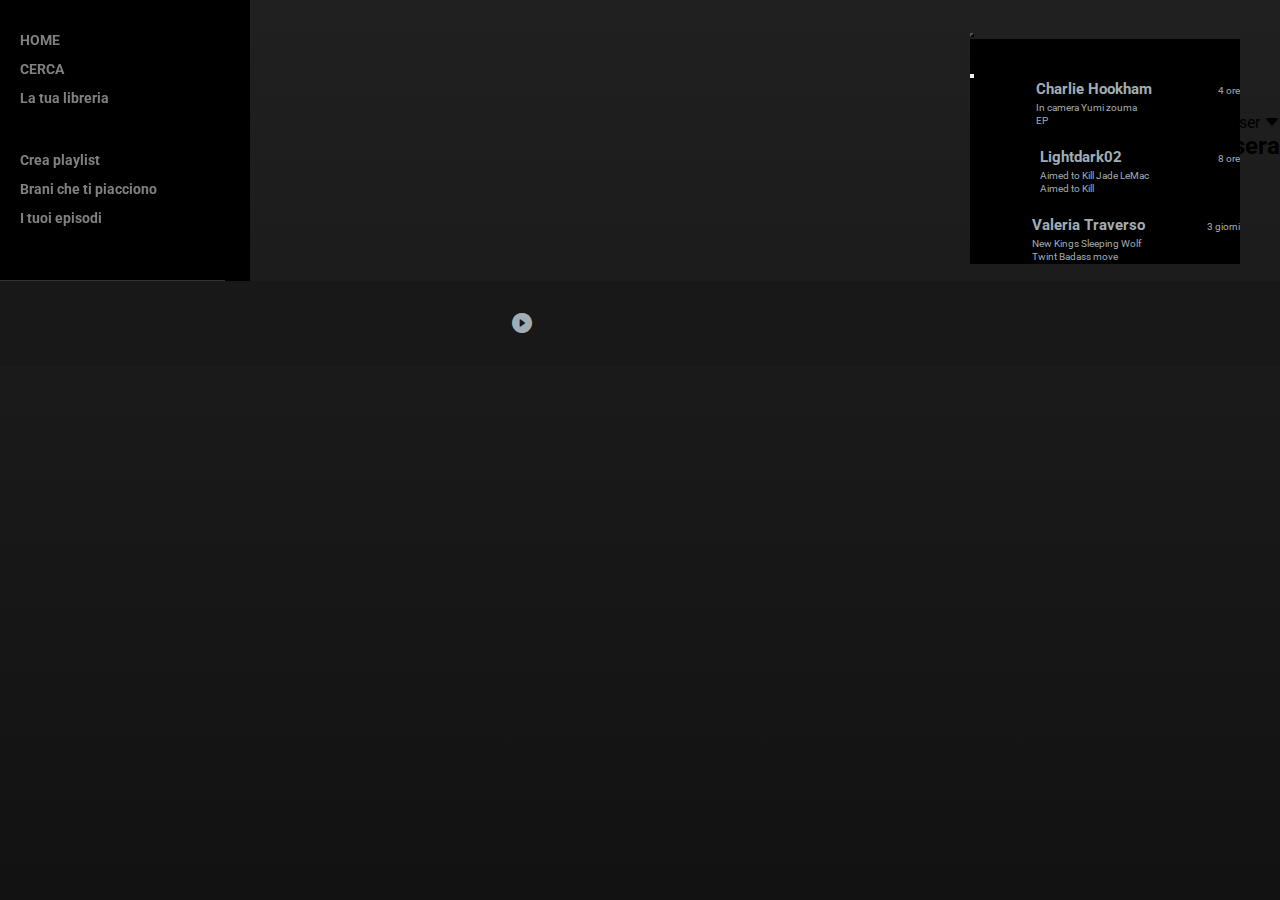
==== BuildWeekM4/index.html @ d3861195 "." ====
<!DOCTYPE html>
<html lang="en">

<head>
  <meta charset="UTF-8" />
  <meta http-equiv="X-UA-Compatible" content="IE=edge" />
  <meta name="viewport" content="width=device-width, initial-scale=1.0" />
  <link rel="preconnect" href="https://fonts.googleapis.com" />
  <link rel="preconnect" href="https://fonts.gstatic.com" crossorigin />
  <link href="https://fonts.googleapis.com/css2?family=Roboto:wght@300;400;700&display=swap" rel="stylesheet" />
  <link href="https://cdn.jsdelivr.net/npm/bootstrap@5.3.0-alpha1/dist/css/bootstrap.min.css" rel="stylesheet"
    integrity="sha384-GLhlTQ8iRABdZLl6O3oVMWSktQOp6b7In1Zl3/Jr59b6EGGoI1aFkw7cmDA6j6gD" crossorigin="anonymous" />
  <link rel="stylesheet" href="https://cdn.jsdelivr.net/npm/bootstrap-icons@1.10.3/font/bootstrap-icons.css" />
  <link rel="stylesheet" href="./assets/css/style.css" />
  <link rel="stylesheet" href="./assets/css/cosimo.css" />
  <title>Spotify</title>
</head>

<body>
  <div class="page-container">
    <div class="sidebar">
      <div class="sidenav">
        <div class="nav">
          <ul>
            <div><i class="fa-solid fa-house"></i><a href="#">HOME</a></div>
            <div><i class="fa-solid fa-magnifying-glass"></i><a href="">CERCA</a></div>
            <div><i class="fa-solid fa-book"></i><a href="">La tua libreria</a></div>
          </ul>
        </div>
        <div class="playlist">
          <ul>
            <div><i class="fa-solid fa-square-plus"></i><a href="#">Crea playlist</a></div>
            <div><i class="fa-solid fa-heart"></i><a href="">Brani che ti piacciono</a></div>
            <div><i class="fa-solid fa-bookmark"></i><a href="">I tuoi episodi</a></div>
          </ul>
        </div>
      </div>
      <div class="playlist-history">
        <div class="playlist-border"></div>
        <div class="container"></div>
      </div>
    </div>

    <main class="w-100">
      <div class="music container-fluid p-0 text-white">
        <div class="sopra align-items-end px-4 py-2">
          <!-- START COSIMO -->
          <div class="user-nav d-flex justify-content-between mb-2">
            <div class="nav-arrow-wrapper">
              <span class="nav-arrow bg-black rounded-pill"><i class="bi bi-chevron-left"></i></span>
              <span class="nav-arrow bg-black rounded-pill"><i class="bi bi-chevron-right"></i></span>
            </div>

            <div id="user-menu flex-row">
              <img wsrc="https://picsum.photos/20" alt="">
              <div id="user-menu" class=" flex-row bg-black rounded-pill px-2 py-1">
                <img src="https://picsum.photos/20" width="20" alt="" class="rounded-pill">

                <span>Epicode User</span>
                <span><i class="bi bi-caret-down-fill"></i></span>
              </div>
            </div>

            <div id="last-song" class="px-2 py-4 bg-dark d-flex relative">
            </div>
          </div>
          <div>
            <h2>Buonasera</h2>
            <div id="random-album" class="six-album-wrapper container row row-cols-3 justify-content-between">

              <div id="first-song" class="px-2 py-4 bg-black d-flex relative">
                <img src="https://picsum.photos/200" width="200" alt="">
                <div class="first-song-wrapper d-flex flex-column px-3">
                  <p class="pre-title"><small>ALBUM</small></p>
                  <h1 class="first-song-title fw-bolder">CANZONE</h1>
                  <p class="song-subtitle">Artista/i</p>
                  <p class="song-subtitle">Ascolta l'ultimo singolo di stocazzo!</p>
                  <div class="btn-wrapper d-flex align-items-center gap-20">
                    <a href="#" class="btn rounded-pill px-4 text-dark bg-spotify"><small>Play</small></a>
                    <a href="#" class="btn rounded-pill border px-4 text-white"><small>Salva</small></a>
                    <a href="#"><i class="bi bi-three-dots text-white"></i></a>
                  </div>

                </div>
                <label class="absolute py-1 px-3 bg-black rounded-2 fs-6 "><small>METTI IL CRACK</small></label>

              </div>
              <div id="six-random-album" class="px-4">
                <h2 class="py-3 px-0 h3">Buonasera</h2>
                <div class="six-album-wrapper row row-cols-3 gx-5 justify-content-between ">
                  <div class="album d-flex p-0 mb-2 rounded-1 align-items-center col overflow-hidden">
                    <img src="https://picsum.photos/50" width="50" alt="" class="mr-2">
                    <p class="m-0 ps-2">Album name</p>
                  </div>
                  <div class="album d-flex p-0 mb-2 rounded-1 align-items-center col overflow-hidden">
                    <img src="https://picsum.photos/50" width="50" alt="" class="mr-2">
                    <p class="m-0 ps-2">Album name</p>
                  </div>
                  <div class="album d-flex p-0 mb-2 rounded-1 align-items-center col overflow-hidden">
                    <img src="https://picsum.photos/50" width="50" alt="" class="mr-2">
                    <p class="m-0 ps-2">Album name</p>
                  </div>
                  <div class="album d-flex p-0 mb-2 rounded-1 align-items-center col overflow-hidden">
                    <img src="https://picsum.photos/50" width="50" alt="" class="mr-2">
                    <p class="m-0 ps-2">Album name</p>
                  </div>
                  <div class="album d-flex p-0 mb-2 rounded-1 align-items-center col overflow-hidden">
                    <img src="https://picsum.photos/50" width="50" alt="" class="mr-2">
                    <p class="m-0 ps-2">Album name</p>
                  </div>
                  <div class="album d-flex p-0 mb-2 rounded-1 align-items-center col overflow-hidden">
                    <img src="https://picsum.photos/50" width="50" alt="" class="mr-2">
                    <p class="m-0 ps-2">Album name</p>
                  </div>

                </div>
              </div>

              <div id="generi">
                <div class="title-wrapper d-flex align-items-center justify-content-between">
                  <h3 class="py-3 h5">Altro di ciò che ti piace</h3>
                  <span>VISUALIZZA TUTTO</span>
                </div>

                <div class="generi-box-wrapper row">
                  <div class="generi-box col">
                    <img src="https://picsum.photos/200" width="200" alt="">
                    <h4 class="title">Playlist</h4>
                    <p class="desc">Description</p>
                  </div>
                  <div class="generi-box col">
                    <img src="https://picsum.photos/200" width="200" alt="">
                    <h4 class="title">Playlist</h4>
                    <p class="desc">Description</p>
                  </div>
                  <div class="generi-box col">
                    <img src="https://picsum.photos/200" width="200" alt="">
                    <h4 class="title">Playlist</h4>
                    <p class="desc">Description</p>
                  </div>
                  <div class="generi-box col">
                    <img src="https://picsum.photos/200" width="200" alt="">
                    <h4 class="title">Playlist</h4>
                    <p class="desc">Description</p>
                  </div>
                  <div class="generi-box col">
                    <img src="https://picsum.photos/200" width="200" alt="">
                    <h4 class="title">Playlist</h4>
                    <p class="desc">Description</p>
                  </div>
                </div>
              </div>

              <div id="daily-mix">
                <div class="title-wrapper d-flex falign-items-center justify-content-between">
                  <h3>Dailymix</h3>
                  <span>Visualizza tutto</span>
                </div>
                <div class="generi-box-wrapper row">
                  <div class="generi-box col">
                    <img src="https://picsum.photos/100" width="100" alt="">
                    <p class="title">Playlist</p>
                    <p class="desc">Description</p>
                  </div>
                  <div class="generi-box col">
                    <img src="https://picsum.photos/100" width="100" alt="">
                    <p class="title">Playlist</p>
                    <p class="desc">Description</p>
                  </div>
                  <div class="generi-box col">
                    <img src="https://picsum.photos/100" width="100" alt="">
                    <p class="title">Playlist</p>
                    <p class="desc">Description</p>
                  </div>
                  <div class="generi-box col">
                    <img src="https://picsum.photos/100" width="100" alt="">
                    <p class="title">Playlist</p>
                    <p class="desc">Description</p>
                  </div>
                  <div class="generi-box col">
                    <img src="https://picsum.photos/100" width="100" alt="">
                    <p class="title">Playlist</p>
                    <p class="desc">Description</p>
                  </div>
                </div>
              </div>




              <!-- END COSIMO -->
            </div>
            <!-- <div class="sotto px-4 py-4">
          <div class="icone d-flex align-items-center px-2">
            <i class="play fa-solid fa-circle-play"></i>
            <i class="bi bi-heart"></i>
            <i class="bi bi-arrow-down-circle"></i>
            <i class="fa-solid fa-ellipsis"></i>
          </div>
          <div class="elenco">
            <div class="base row m-0 my-4 py-2 fw-bold pe-4">
              <div class="col-1 p-0 text-center">#</div>
              <div class="col-5 p-0 text-start">TITOLO</div>
              <div class="col-3 p-0 text-end">RIPRODUZIONI</div>
              <div class="col-3 p-0 text-end"><i class="bi bi-clock"></i></div>
            </div>
          </div>
        </div> -->
          </div>
    </main>

    <div class="friends">
      <button class="btn" type="button" data-bs-toggle="offcanvas" data-bs-target="#offcanvasScrolling"
        aria-controls="offcanvasScrolling" style="background-color: black">
        <i class="fa-solid fa-user-plus"></i>
      </button>
      <div class="offcanvas offcanvas-end" data-bs-scroll="true" data-bs-backdrop="false" tabindex="-1"
        id="offcanvasScrolling" aria-labelledby="offcanvasScrollingLabel" style="width: 270px; background-color: black">
        <div class="offcanvas-header" data-bs-theme="dark">
          <h3 class="offcanvas-title" id="offcanvasRightLabel">Attività  amici</h3>
          <i class="fa-solid fa-user-plus"></i>
          <button type="button" class="btn-close text-white" data-bs-dismiss="offcanvas" aria-label="Close"></button>
        </div>
        <div class="offcanvas-body">
          <div class="profile">
            <div>
              <i class="fa-solid fa-user text-primary"></i>
            </div>
            <div>
              <h4>Charlie Hookham</h4>
              <p>In camera <i class="fas fa-circle"></i> Yumi zouma</p>
              <p><i class="far fa-dot-circle"></i> EP</p>
            </div>
            <div>
              <p>4 ore</p>
            </div>
          </div>
          <div class="profile">
            <div>
              <i class="fa-solid fa-user text-primary"></i>
            </div>
            <div>
              <h4>Lightdark02</h4>
              <p>Aimed to Kill <i class="fas fa-circle"></i> Jade LeMac</p>
              <p><i class="far fa-dot-circle"></i> Aimed to Kill</p>
            </div>
            <div>
              <p>8 ore</p>
            </div>
          </div>
          <div class="profile">
            <div>
              <i class="fa-solid fa-user text-primary"></i>
            </div>
            <div>
              <h4>Valeria Traverso</h4>
              <p>New Kings <i class="fas fa-circle"></i> Sleeping Wolf</p>
              <p><i class="fas fa-music"></i> Twint Badass move</p>
            </div>
            <div>
              <p>3 giorni</p>
            </div>
          </div>
        </div>
      </div>
    </div>
  </div>

  <nav class="navbar fixed-bottom playlist-bar barra-sotto d-flex justify-content-around align-items-center">
    <div class="singoli row align-items-center text-white"></div>
    <div class="d-flex justify-content-around align-items-center">
      <i class="fa-solid fa-shuffle"></i>
      <i class="fa-solid fa-backward-step"></i>
      <i class="bi bi-play-circle-fill" id="unico-puls"></i>
      <i class="fa-solid fa-forward-step"></i>
      <i class="fa-solid fa-repeat"></i>
    </div>
    <div class="d-flex justify-content-around align-items-center">
      <i class="fa-solid fa-microphone"></i>
      <i class="fa-solid fa-bars"></i>
      <i class="fa-solid fa-computer"></i>
      <i class="fa-solid fa-volume-high"></i>
      <i class="fa-solid fa-up-right-and-down-left-from-center"></i>
    </div>
  </nav>

  <div class="navmobile">
    <img src="./black.webp" alt="" />
    <i class="fa-solid fa-computer pc"></i>
    <i class="bi bi-play-fill"></i>
    <i class="bi bi-heart"></i>
  </div>

  <script src="https://cdn.jsdelivr.net/npm/bootstrap@5.3.0-alpha1/dist/js/bootstrap.bundle.min.js"
    integrity="sha384-w76AqPfDkMBDXo30jS1Sgez6pr3x5MlQ1ZAGC+nuZB+EYdgRZgiwxhTBTkF7CXvN"
    crossorigin="anonymous"></script>
  <script src="https://kit.fontawesome.com/185747f510.js" crossorigin="anonymous"></script>
  <script src="./assets/js/script.js"></script>
</body>

</html>
---- BuildWeekM4/assets/css/style.css ----
.music {
  font-family: "Roboto";
}
.music .sopra {
  background-color: rgb(32, 107, 112);
  padding-top: 75px;
}
.music .sopra .foto-album {
  cursor: pointer;
}
.music .sopra .foto-album img {
  box-shadow: 0px 0px 40px 1px black;
}
.music .sopra .scritta-album {
  font-size: 14px;
}
.music .sopra .scritta-album span {
  font-weight: normal;
  color: #a2adb3;
}
.music .sopra .titolo-album {
  font-size: 70px;
}

.sotto {
  color: #a2adb3;
  background: rgb(0, 0, 0);
  background: linear-gradient(0deg, rgba(0, 0, 0, 0.9023810208) 70%, rgb(32, 107, 112) 125%);
}
.sotto .icone {
  cursor: pointer;
}
.sotto .icone i {
  font-size: 30px;
  margin-right: 30px;
}
.sotto .icone .play {
  font-size: 50px;
  color: #1dcf5b;
  background-color: black;
  border-radius: 250px;
}

.playIco{
  font-size: 50px;
  color: #1dcf5b!Important;
  background-color: none;
  border-radius: 250px;
}

.sotto .elenco .base {
  color: #a2adb3;
  border-bottom: 1px solid #a2adb3;
}
.sotto .elenco .canzoni:hover {
  background-color: #1f1f1f;
  cursor: pointer;
}

* {
  margin: 0;
  padding: 0;
  font-family: "Roboto", sans-serif;
}

.page-container {
  display: flex;
  justify-content: space-between;
  height: 100%;
}

.sidebar {
  background-color: black;
  min-width: 250px;
}

.sidenav {
  height: 250px;
  display: flex;
  flex-direction: column;
  justify-content: space-between;
  padding-left: 15px;
  padding-top: 30px;
}
.sidenav .nav {
  position: fixed;
}
.sidenav .playlist {
  position: fixed;
  top: 150px;
}
.sidenav ul {
  padding: 0;
  display: flex;
  flex-direction: column;
}
.sidenav ul div {
  padding-bottom: 10px;
}
.sidenav i {
  color: #a2adb3;
  margin-right: 5px;
  width: 20px;
  text-align: center;
  transform: scale(1.2);
}
.sidenav a {
  text-decoration: none;
  color: #a2adb3;
  font-size: 14px;
  font-weight: bold;
}

.playlist-history {
  color: #a2adb3;
}
.playlist-history .playlist-border {
  width: 90%;
  border-top: 1px solid #a2adb3;
  transform: scaleY(0.3);
}
.playlist-history .container {
  overflow-y: scroll;
  scrollbar-color: white;
}

.friends {
  position: fixed;
  top: 20px;
  right: 40px;
}
.friends .activity-div {
  display: flex;
  align-items: center;
  justify-content: space-between;
  margin-bottom: 30px;
}
.friends .activity-div h3 {
  margin-bottom: 0;
  font-weight: bold;
  font-size: 16px;
  color: white;
}
.friends i {
  color: #a2adb3;
}

.barra-sotto {
  background-color: #181818;
  -webkit-box-align: center;
  -webkit-box-pack: justify;
  align-items: center;
  display: flex;
  flex-direction: row;
  height: 85px;
  justify-content: space-between;
  padding: 0;
}

.barra-sotto div {
  min-width: 180px;
  width: 20%;
}

.barra-sotto div i {
  color: #a2adb3;
  font-size: 20px;
}

.profile {
  display: flex;
  align-items: baseline;
  justify-content: space-between;
  margin-bottom: 20px;
}
.profile h4 {
  font-size: 15px;
  color: #a2adb3;
  margin-bottom: 4px;
}
.profile p {
  font-size: 10px;
  color: #a2adb3;
  margin-bottom: 2px;
}

@media screen and (max-width: 576px) {
  .page-container {
    background-color: #121212;
  }
  .playlist {
    display: none;
  }
  .sidebar {
    position: absolute;
    bottom: 0;
    height: 100px;
    width: 100%;
    background: rgb(0, 0, 0);
    background: linear-gradient(0deg, rgb(0, 0, 0) 0%, rgba(0, 0, 0, 0) 100%);
  }
  .sidebar .sidenav {
    padding: 0;
    margin: 0;
    height: 100%;
  }
  .sidebar .sidenav .nav {
    height: 100%;
  }
  .sidebar .sidenav .nav ul {
    display: flex;
    flex-direction: row;
    justify-content: space-around;
    width: 100%;
    margin: 0;
    align-items: center;
  }
  .sidebar .sidenav .nav ul div {
    display: flex;
    flex-direction: column;
    align-items: center;
    padding: 0;
  }
  .sidebar .sidenav .nav ul i {
    margin: 0px;
    font-size: 25px;
    display: flex;
    justify-content: center;
    font-size: 25px;
    margin-bottom: 10px;
  }
  .friends {
    display: none;
  }
  .navbar {
    display: none !important;
  }
}
.navmobile {
  position: fixed;
  left: 0;
  bottom: 100px;
  height: 70px;
  width: 80%;
  background-color: #282828;
  color: #ffffff;
  display: flex;
  justify-content: space-around;
  align-items: center;
  margin-left: 2%;
  border-radius: 10px;
}
.navmobile img {
  border-radius: 50%;
  height: 30px;
  width: 30px;
}
.navmobile p {
  margin: 0;
}
.navmobile i {
  font-size: 25px;
}
.navmobile .pc {
  color: #b4b4b4;
}

@media screen and (min-width: 576px) {
  .navmobile {
    display: none;
  }
}
a {
  color: rgb(128, 128, 128) !important;
  text-decoration: none !important;
}

input[type="range"]::-webkit-slider-thumb {
  opacity: 0%;
  background-color: white;
}

input[type="range"]::-webkit-slider-runnable-track {
  background-color: white;
  height: 4px;
}

input[type="range"]::-webkit-slider-thumb:hover {
  opacity: 100%;
  background-color: white;
}

input[type="range"]::-webkit-slider-runnable-track:hover {
  background-color: #1fdf64;
}

#customRange4 input[type="range"]::-webkit-slider-thumb {
  opacity: 0%;
  background-color: white;
  width: 2px !important;
  height: 2px !important;
}

#customRange4 input[type="range"]::-webkit-slider-runnable-track {
  background-color: white;
  height: 4px;
}

#customRange4 input[type="range"]::-webkit-slider-thumb:hover {
  opacity: 100%;
  width: 2px !important;
  height: 2px !important;
  background-color: white;
}

#customRange4 input[type="range"]::-webkit-slider-runnable-track:hover {
  background-color: #1fdf64;
}

#customRange4::-webkit-slider-thumb {
  -webkit-appearance: none;
  appearance: none;
  width: 10px;
  height: 10px;
  background: white;
  cursor: pointer;
}

#customRange3::-webkit-slider-thumb {
  -webkit-appearance: none;
  appearance: none;
  width: 12px;
  height: 12px;
  background: white;
  cursor: pointer;
}

#sfondoUno {
  padding: 3px;
  background: rgb(40, 62, 126);
  background: linear-gradient(319deg, rgb(40, 62, 126) 75%, rgba(0, 0, 0, 0.8909024792) 100%);
  filter: progid:DXImageTransform.Microsoft.gradient(startColorstr="#283e7e",endColorstr="#000000",GradientType=1);
}

#sfondoDue {
  padding: 3px;
  background: rgb(42, 126, 40);
  background: linear-gradient(0deg, rgb(42, 126, 40) 79%, rgba(0, 0, 0, 0.8909024792) 100%);
  filter: progid:DXImageTransform.Microsoft.gradient(startColorstr="#2a7e28",endColorstr="#000000",GradientType=1);
}

.mar {
  margin-right: 10px;
}

.ore {
  margin-right: 3px;
}

#random-album img {
  width: 20%;
  padding: 0.5rem;
}
---- BuildWeekM4/assets/css/cosimo.css ----
/* GENERAL */
:root {
  --spotify-green: #1dcf5b
}

.bg-spotify {background-color:var(--spotify-green);}

.relative {
  position: relative;
}

.absolute {
  position: absolute;
}

.gap-20 {
  gap:20px;
}

body {
  min-height: 100vh;
  background: linear-gradient(180deg, #202020, #121212);
}

.nav-arrow {
  padding: 5px;
  width: 30px;
  aspect-ratio: 1/1;

}

.music .sopra {
  background-color: unset!important;
}

/* INDEX */
label.absolute {
  top:10px;
  right: 10px;
}

  background-color: #2C2C2C;
}

/* ARTIST */
.page-container {
  height: 100vh;
}

.hero-artist {
  min-height: 300px;
  background-image: url('https://picsum.photos/1920/1080');
}

.fav.absolute {
  bottom:0;
  right:0;
}


/* ALBUM */
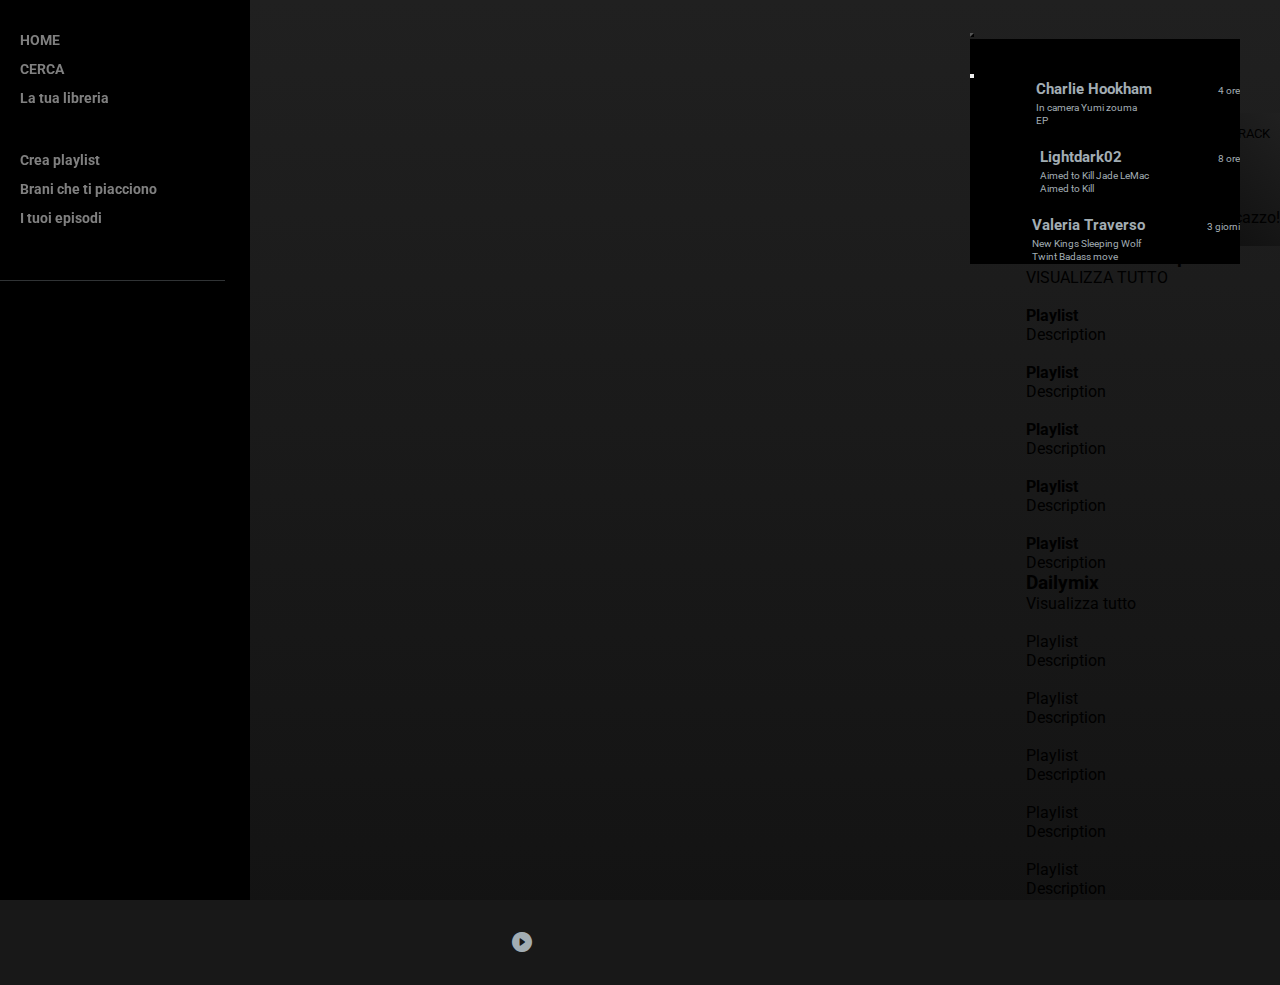
==== commit 5a1876c6: "ripristino Cosimo" ====
--- a/BuildWeekM4/index.html
+++ b/BuildWeekM4/index.html
@@ -50,147 +50,134 @@
               <span class="nav-arrow bg-black rounded-pill"><i class="bi bi-chevron-left"></i></span>
               <span class="nav-arrow bg-black rounded-pill"><i class="bi bi-chevron-right"></i></span>
             </div>
-
-            <div id="user-menu flex-row">
-              <img wsrc="https://picsum.photos/20" alt="">
-              <div id="user-menu" class=" flex-row bg-black rounded-pill px-2 py-1">
-                <img src="https://picsum.photos/20" width="20" alt="" class="rounded-pill">
-
-                <span>Epicode User</span>
-                <span><i class="bi bi-caret-down-fill"></i></span>
-              </div>
-            </div>
-
-            <div id="last-song" class="px-2 py-4 bg-dark d-flex relative">
-            </div>
-          </div>
-          <div>
-            <h2>Buonasera</h2>
-            <div id="random-album" class="six-album-wrapper container row row-cols-3 justify-content-between">
-
-              <div id="first-song" class="px-2 py-4 bg-black d-flex relative">
-                <img src="https://picsum.photos/200" width="200" alt="">
-                <div class="first-song-wrapper d-flex flex-column px-3">
-                  <p class="pre-title"><small>ALBUM</small></p>
-                  <h1 class="first-song-title fw-bolder">CANZONE</h1>
-                  <p class="song-subtitle">Artista/i</p>
-                  <p class="song-subtitle">Ascolta l'ultimo singolo di stocazzo!</p>
-                  <div class="btn-wrapper d-flex align-items-center gap-20">
-                    <a href="#" class="btn rounded-pill px-4 text-dark bg-spotify"><small>Play</small></a>
-                    <a href="#" class="btn rounded-pill border px-4 text-white"><small>Salva</small></a>
-                    <a href="#"><i class="bi bi-three-dots text-white"></i></a>
-                  </div>
-
-                </div>
-                <label class="absolute py-1 px-3 bg-black rounded-2 fs-6 "><small>METTI IL CRACK</small></label>
-
-              </div>
-              <div id="six-random-album" class="px-4">
-                <h2 class="py-3 px-0 h3">Buonasera</h2>
-                <div class="six-album-wrapper row row-cols-3 gx-5 justify-content-between ">
-                  <div class="album d-flex p-0 mb-2 rounded-1 align-items-center col overflow-hidden">
-                    <img src="https://picsum.photos/50" width="50" alt="" class="mr-2">
-                    <p class="m-0 ps-2">Album name</p>
-                  </div>
-                  <div class="album d-flex p-0 mb-2 rounded-1 align-items-center col overflow-hidden">
-                    <img src="https://picsum.photos/50" width="50" alt="" class="mr-2">
-                    <p class="m-0 ps-2">Album name</p>
-                  </div>
-                  <div class="album d-flex p-0 mb-2 rounded-1 align-items-center col overflow-hidden">
-                    <img src="https://picsum.photos/50" width="50" alt="" class="mr-2">
-                    <p class="m-0 ps-2">Album name</p>
-                  </div>
-                  <div class="album d-flex p-0 mb-2 rounded-1 align-items-center col overflow-hidden">
-                    <img src="https://picsum.photos/50" width="50" alt="" class="mr-2">
-                    <p class="m-0 ps-2">Album name</p>
-                  </div>
-                  <div class="album d-flex p-0 mb-2 rounded-1 align-items-center col overflow-hidden">
-                    <img src="https://picsum.photos/50" width="50" alt="" class="mr-2">
-                    <p class="m-0 ps-2">Album name</p>
-                  </div>
-                  <div class="album d-flex p-0 mb-2 rounded-1 align-items-center col overflow-hidden">
-                    <img src="https://picsum.photos/50" width="50" alt="" class="mr-2">
-                    <p class="m-0 ps-2">Album name</p>
-                  </div>
-
-                </div>
-              </div>
-
-              <div id="generi">
-                <div class="title-wrapper d-flex align-items-center justify-content-between">
-                  <h3 class="py-3 h5">Altro di ciò che ti piace</h3>
-                  <span>VISUALIZZA TUTTO</span>
-                </div>
-
-                <div class="generi-box-wrapper row">
-                  <div class="generi-box col">
-                    <img src="https://picsum.photos/200" width="200" alt="">
-                    <h4 class="title">Playlist</h4>
-                    <p class="desc">Description</p>
-                  </div>
-                  <div class="generi-box col">
-                    <img src="https://picsum.photos/200" width="200" alt="">
-                    <h4 class="title">Playlist</h4>
-                    <p class="desc">Description</p>
-                  </div>
-                  <div class="generi-box col">
-                    <img src="https://picsum.photos/200" width="200" alt="">
-                    <h4 class="title">Playlist</h4>
-                    <p class="desc">Description</p>
-                  </div>
-                  <div class="generi-box col">
-                    <img src="https://picsum.photos/200" width="200" alt="">
-                    <h4 class="title">Playlist</h4>
-                    <p class="desc">Description</p>
-                  </div>
-                  <div class="generi-box col">
-                    <img src="https://picsum.photos/200" width="200" alt="">
-                    <h4 class="title">Playlist</h4>
-                    <p class="desc">Description</p>
-                  </div>
-                </div>
-              </div>
-
-              <div id="daily-mix">
-                <div class="title-wrapper d-flex falign-items-center justify-content-between">
-                  <h3>Dailymix</h3>
-                  <span>Visualizza tutto</span>
-                </div>
-                <div class="generi-box-wrapper row">
-                  <div class="generi-box col">
-                    <img src="https://picsum.photos/100" width="100" alt="">
-                    <p class="title">Playlist</p>
-                    <p class="desc">Description</p>
-                  </div>
-                  <div class="generi-box col">
-                    <img src="https://picsum.photos/100" width="100" alt="">
-                    <p class="title">Playlist</p>
-                    <p class="desc">Description</p>
-                  </div>
-                  <div class="generi-box col">
-                    <img src="https://picsum.photos/100" width="100" alt="">
-                    <p class="title">Playlist</p>
-                    <p class="desc">Description</p>
-                  </div>
-                  <div class="generi-box col">
-                    <img src="https://picsum.photos/100" width="100" alt="">
-                    <p class="title">Playlist</p>
-                    <p class="desc">Description</p>
-                  </div>
-                  <div class="generi-box col">
-                    <img src="https://picsum.photos/100" width="100" alt="">
-                    <p class="title">Playlist</p>
-                    <p class="desc">Description</p>
-                  </div>
-                </div>
-              </div>
-
-
-
-
-              <!-- END COSIMO -->
-            </div>
-            <!-- <div class="sotto px-4 py-4">
+            <div id="user-menu" class=" flex-row bg-black rounded-pill px-2 py-1">
+              <img src="https://picsum.photos/20" width="20" alt="" class="rounded-pill">
+              <span>Epicode User</span>
+              <span><i class="bi bi-caret-down-fill"></i></span>
+            </div>
+          </div>
+          <div id="first-song" class="px-2 py-4 bg-black d-flex relative">
+            <img src="https://picsum.photos/200" width="200" alt="">
+            <div class="first-song-wrapper d-flex flex-column px-3">
+              <p class="pre-title"><small>ALBUM</small></p>
+              <h1 class="first-song-title fw-bolder">CANZONE</h1>
+              <p class="song-subtitle">Artista/i</p>
+              <p class="song-subtitle">Ascolta l'ultimo singolo di stocazzo!</p>
+              <div class="btn-wrapper d-flex align-items-center gap-20">
+                <a href="#" class="btn rounded-pill px-4 text-dark bg-spotify"><small>Play</small></a>
+                <a href="#" class="btn rounded-pill border px-4 text-white"><small>Salva</small></a>
+                <a href="#"><i class="bi bi-three-dots text-white"></i></a>
+              </div>
+
+            </div>
+            <label class="absolute py-1 px-3 bg-black rounded-2 fs-6 "><small>METTI IL CRACK</small></label>
+
+          </div>
+          <div id="six-random-album" class="px-4">
+            <h2 class="py-3 px-0 h3">Buonasera</h2>
+            <div class="six-album-wrapper row row-cols-3 gx-5 justify-content-between ">
+              <div class="album d-flex p-0 mb-2 rounded-1 align-items-center col overflow-hidden">
+                <img src="https://picsum.photos/50" width="50" alt="" class="mr-2">
+                <p class="m-0 ps-2">Album name</p>
+              </div>
+              <div class="album d-flex p-0 mb-2 rounded-1 align-items-center col overflow-hidden">
+                <img src="https://picsum.photos/50" width="50" alt="" class="mr-2">
+                <p class="m-0 ps-2">Album name</p>
+              </div>
+              <div class="album d-flex p-0 mb-2 rounded-1 align-items-center col overflow-hidden">
+                <img src="https://picsum.photos/50" width="50" alt="" class="mr-2">
+                <p class="m-0 ps-2">Album name</p>
+              </div>
+              <div class="album d-flex p-0 mb-2 rounded-1 align-items-center col overflow-hidden">
+                <img src="https://picsum.photos/50" width="50" alt="" class="mr-2">
+                <p class="m-0 ps-2">Album name</p>
+              </div>
+              <div class="album d-flex p-0 mb-2 rounded-1 align-items-center col overflow-hidden">
+                <img src="https://picsum.photos/50" width="50" alt="" class="mr-2">
+                <p class="m-0 ps-2">Album name</p>
+              </div>
+              <div class="album d-flex p-0 mb-2 rounded-1 align-items-center col overflow-hidden">
+                <img src="https://picsum.photos/50" width="50" alt="" class="mr-2">
+                <p class="m-0 ps-2">Album name</p>  
+              </div>
+            </div>
+          </div>
+          
+          <div id="generi">
+            <div class="title-wrapper d-flex align-items-center justify-content-between">
+              <h3 class="py-3 h5">Altro di ciò che ti piace</h3>
+              <span>VISUALIZZA TUTTO</span>
+            </div>
+            
+            <div class="generi-box-wrapper row">
+              <div class="generi-box col">
+                <img src="https://picsum.photos/200" width="200" alt="">
+                <h4 class="title">Playlist</h4>
+                <p class="desc">Description</p>
+              </div>
+              <div class="generi-box col">
+                <img src="https://picsum.photos/200" width="200" alt="">
+                <h4 class="title">Playlist</h4>
+                <p class="desc">Description</p>
+              </div>
+              <div class="generi-box col">
+                <img src="https://picsum.photos/200" width="200" alt="">
+                <h4 class="title">Playlist</h4>
+                <p class="desc">Description</p>
+              </div>
+              <div class="generi-box col">
+                <img src="https://picsum.photos/200" width="200" alt="">
+                <h4 class="title">Playlist</h4>
+                <p class="desc">Description</p>
+              </div>
+              <div class="generi-box col">
+                <img src="https://picsum.photos/200" width="200" alt="">
+                <h4 class="title">Playlist</h4>
+                <p class="desc">Description</p>
+              </div>
+            </div>
+          </div>
+
+          <div id="daily-mix">
+            <div class="title-wrapper d-flex falign-items-center justify-content-between">
+              <h3>Dailymix</h3>
+              <span>Visualizza tutto</span>
+            </div>
+            <div class="generi-box-wrapper row">
+              <div class="generi-box col">
+                <img src="https://picsum.photos/100" width="100" alt="">
+                <p class="title">Playlist</p>
+                <p class="desc">Description</p>
+              </div>
+              <div class="generi-box col">
+                <img src="https://picsum.photos/100" width="100" alt="">
+                <p class="title">Playlist</p>
+                <p class="desc">Description</p>
+              </div>
+              <div class="generi-box col">
+                <img src="https://picsum.photos/100" width="100" alt="">
+                <p class="title">Playlist</p>
+                <p class="desc">Description</p>
+              </div>
+              <div class="generi-box col">
+                <img src="https://picsum.photos/100" width="100" alt="">
+                <p class="title">Playlist</p>
+                <p class="desc">Description</p>
+              </div>
+              <div class="generi-box col">
+                <img src="https://picsum.photos/100" width="100" alt="">
+                <p class="title">Playlist</p>
+                <p class="desc">Description</p>
+              </div>
+            </div>
+          </div>
+          
+
+
+
+          <!-- END COSIMO -->
+        </div>
+        <!-- <div class="sotto px-4 py-4">
           <div class="icone d-flex align-items-center px-2">
             <i class="play fa-solid fa-circle-play"></i>
             <i class="bi bi-heart"></i>
@@ -206,7 +193,7 @@
             </div>
           </div>
         </div> -->
-          </div>
+      </div>
     </main>
 
     <div class="friends">
--- a/BuildWeekM4/assets/css/cosimo.css
+++ b/BuildWeekM4/assets/css/cosimo.css
@@ -39,6 +39,11 @@
   right: 10px;
 }
 
+#first-song {
+  background: linear-gradient(45deg, #000000, #202020 );
+}
+
+#six-random-album .album {
   background-color: #2C2C2C;
 }
 
@@ -58,4 +63,4 @@
 }
 
 
-/* ALBUM */
+/* ALBUM */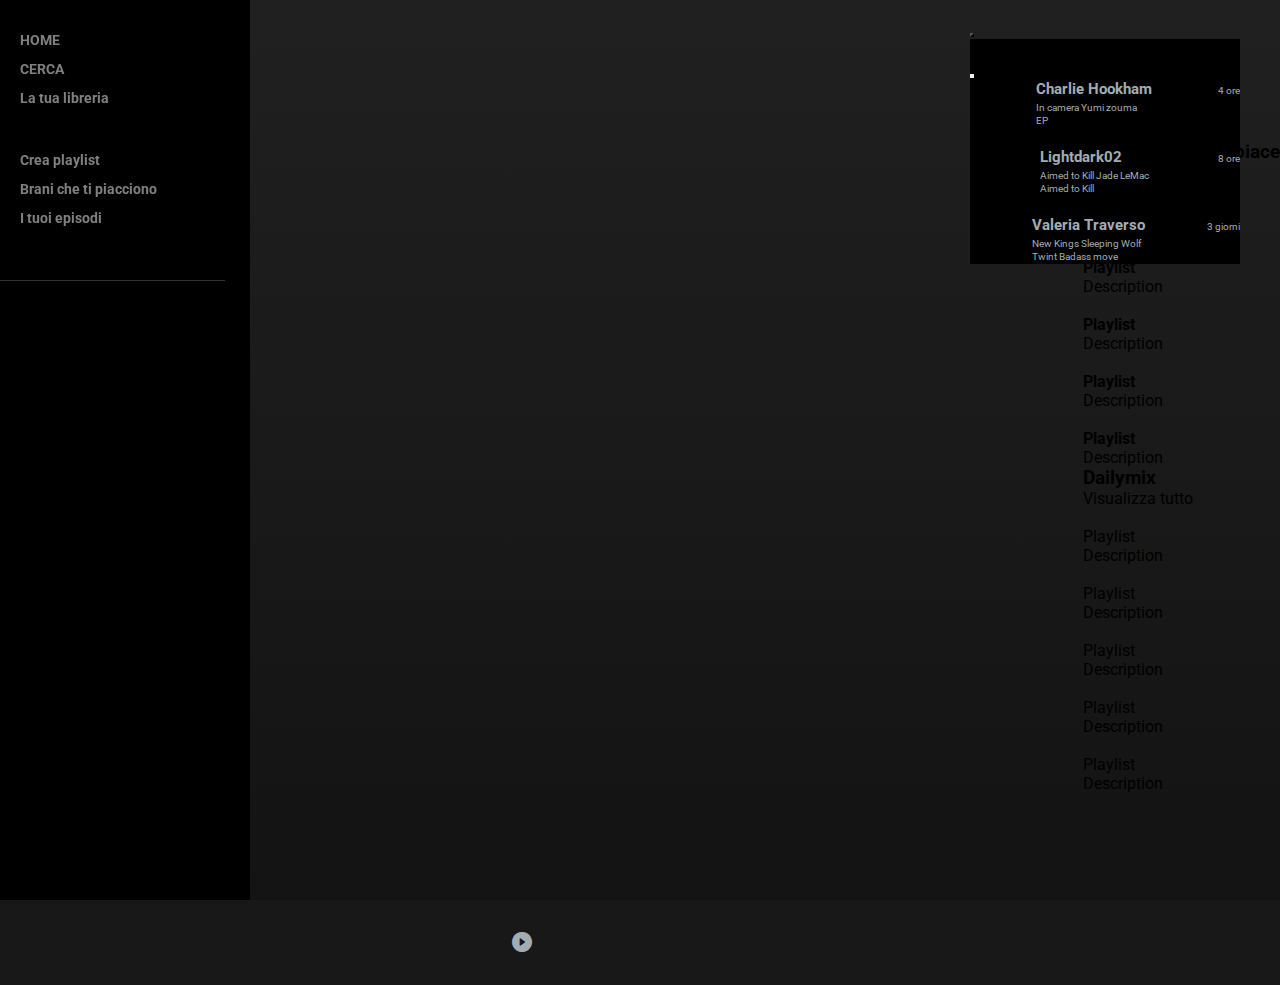
==== commit 9c9559bc: "fix html js index" ====
--- a/BuildWeekM4/index.html
+++ b/BuildWeekM4/index.html
@@ -57,7 +57,7 @@
             </div>
           </div>
           <div id="first-song" class="px-2 py-4 bg-black d-flex relative">
-            <img src="https://picsum.photos/200" width="200" alt="">
+            <!-- <img src="https://picsum.photos/200" width="200" alt="">
             <div class="first-song-wrapper d-flex flex-column px-3">
               <p class="pre-title"><small>ALBUM</small></p>
               <h1 class="first-song-title fw-bolder">CANZONE</h1>
@@ -70,36 +70,14 @@
               </div>
 
             </div>
-            <label class="absolute py-1 px-3 bg-black rounded-2 fs-6 "><small>METTI IL CRACK</small></label>
-
-          </div>
+            <label class="absolute py-1 px-3 bg-black rounded-2 fs-6 "><small>METTI IL CRACK</small></label> -->
+
+          </div>
+          <h2 class="py-3 px-0 h3">Buonasera</h2>
           <div id="six-random-album" class="px-4">
-            <h2 class="py-3 px-0 h3">Buonasera</h2>
-            <div class="six-album-wrapper row row-cols-3 gx-5 justify-content-between ">
-              <div class="album d-flex p-0 mb-2 rounded-1 align-items-center col overflow-hidden">
-                <img src="https://picsum.photos/50" width="50" alt="" class="mr-2">
-                <p class="m-0 ps-2">Album name</p>
-              </div>
-              <div class="album d-flex p-0 mb-2 rounded-1 align-items-center col overflow-hidden">
-                <img src="https://picsum.photos/50" width="50" alt="" class="mr-2">
-                <p class="m-0 ps-2">Album name</p>
-              </div>
-              <div class="album d-flex p-0 mb-2 rounded-1 align-items-center col overflow-hidden">
-                <img src="https://picsum.photos/50" width="50" alt="" class="mr-2">
-                <p class="m-0 ps-2">Album name</p>
-              </div>
-              <div class="album d-flex p-0 mb-2 rounded-1 align-items-center col overflow-hidden">
-                <img src="https://picsum.photos/50" width="50" alt="" class="mr-2">
-                <p class="m-0 ps-2">Album name</p>
-              </div>
-              <div class="album d-flex p-0 mb-2 rounded-1 align-items-center col overflow-hidden">
-                <img src="https://picsum.photos/50" width="50" alt="" class="mr-2">
-                <p class="m-0 ps-2">Album name</p>
-              </div>
-              <div class="album d-flex p-0 mb-2 rounded-1 align-items-center col overflow-hidden">
-                <img src="https://picsum.photos/50" width="50" alt="" class="mr-2">
-                <p class="m-0 ps-2">Album name</p>  
-              </div>
+            
+            <div id="six-album-wrapper" class="row row-cols-3 gx-5 justify-content-between ">
+              
             </div>
           </div>
           
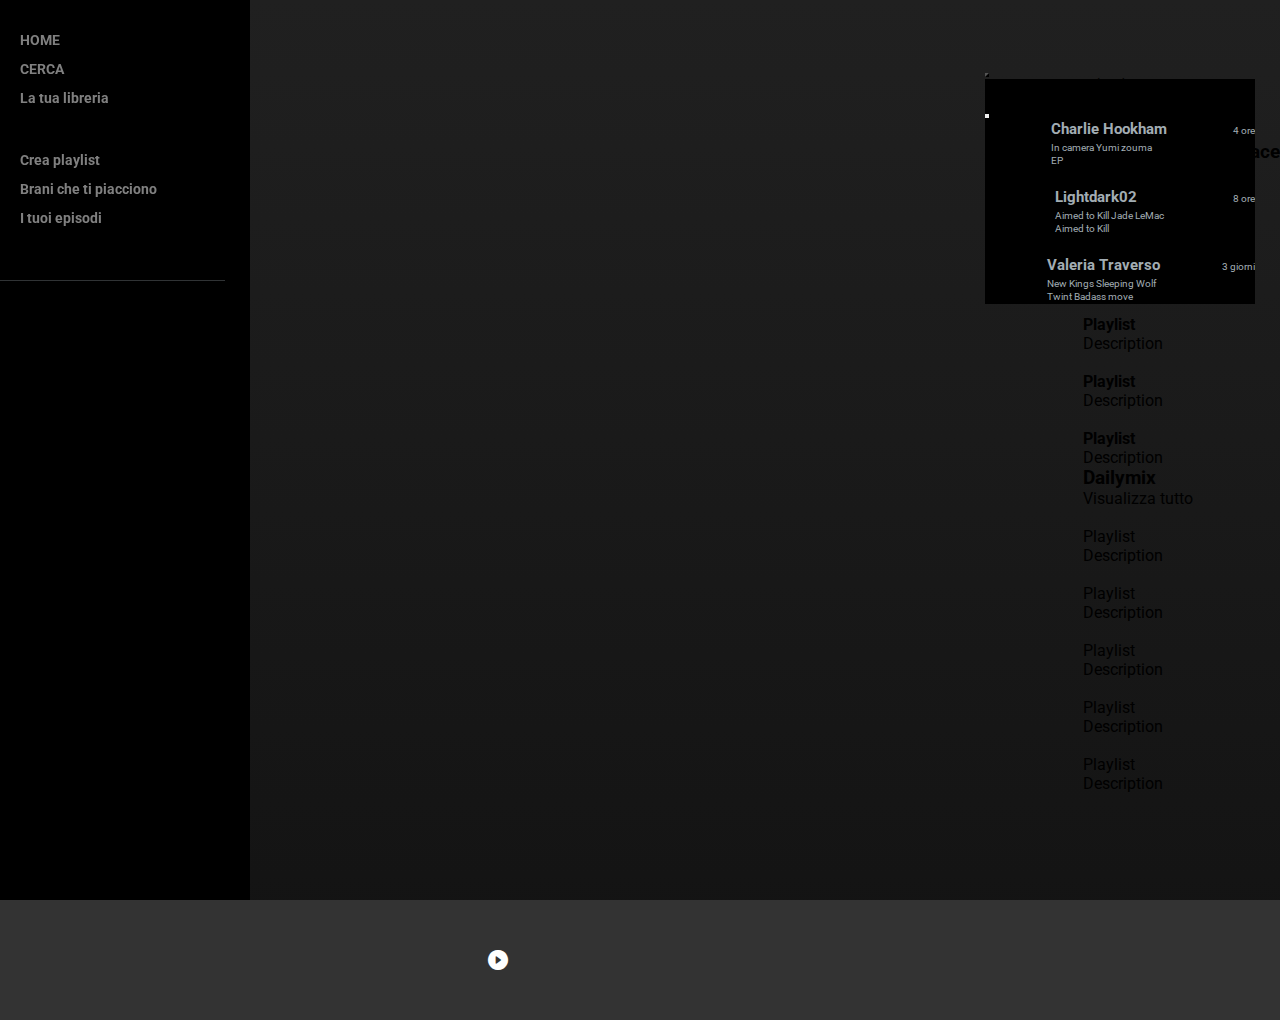
==== commit ee9af612: "aggiunti link pagine statiche" ====
--- a/BuildWeekM4/index.html
+++ b/BuildWeekM4/index.html
@@ -22,8 +22,8 @@
       <div class="sidenav">
         <div class="nav">
           <ul>
-            <div><i class="fa-solid fa-house"></i><a href="#">HOME</a></div>
-            <div><i class="fa-solid fa-magnifying-glass"></i><a href="">CERCA</a></div>
+            <div><i class="fa-solid fa-house"></i><a href="index.html">HOME</a></div>
+            <div><i class="fa-solid fa-magnifying-glass"></i><a href="search.html">CERCA</a></div>
             <div><i class="fa-solid fa-book"></i><a href="">La tua libreria</a></div>
           </ul>
         </div>
--- a/BuildWeekM4/assets/css/style.css
+++ b/BuildWeekM4/assets/css/style.css
@@ -41,9 +41,9 @@
   border-radius: 250px;
 }
 
-.playIco{
+.playIco {
   font-size: 50px;
-  color: #1dcf5b!Important;
+  color: #1dcf5b !important;
   background-color: none;
   border-radius: 250px;
 }
@@ -360,4 +360,530 @@
 #random-album img {
   width: 20%;
   padding: 0.5rem;
+}
+
+.foto {
+  width: 100px;
+  height: 100px;
+  border-radius: 250px;
+}
+
+.foto-canzone {
+  width: 80px !important;
+  height: 80px !important;
+}
+
+* {
+  margin: 0;
+  padding: 0;
+  font-family: "Roboto", sans-serif;
+}
+
+.page-container {
+  display: flex;
+  justify-content: space-between;
+  height: 100%;
+}
+
+.side-container {
+  background-color: black;
+  min-width: 250px;
+}
+.side-container .sidebar {
+  position: fixed;
+}
+
+.sidenav {
+  height: 250px;
+  display: flex;
+  flex-direction: column;
+  justify-content: space-between;
+  padding-left: 15px;
+  padding-top: 30px;
+}
+.sidenav ul {
+  padding: 0;
+  display: flex;
+  flex-direction: column;
+}
+.sidenav ul div {
+  padding-bottom: 10px;
+}
+.sidenav i {
+  color: #a2adb3;
+  margin-right: 5px;
+  width: 20px;
+  text-align: center;
+  transform: scale(1.2);
+}
+.sidenav a {
+  text-decoration: none;
+  color: #a2adb3;
+  font-size: 14px;
+  font-weight: bold;
+}
+
+.playlist-history {
+  color: #a2adb3;
+  min-width: 250px;
+}
+.playlist-history .playlist-border {
+  width: 90%;
+  border-top: 1px solid #a2adb3;
+  transform: scaleY(0.3);
+}
+.playlist-history .container {
+  overflow-y: scroll;
+  overflow-x: hidden;
+  height: 53vh;
+}
+
+::-webkit-scrollbar {
+  background-color: black;
+}
+
+::-webkit-scrollbar-thumb {
+  background-color: #5e5e5e;
+}
+
+main {
+  margin-bottom: 100px;
+}
+
+.friends {
+  position: fixed;
+  top: 60px;
+  right: 25px;
+}
+.friends .activity-div {
+  display: flex;
+  align-items: center;
+  justify-content: space-between;
+  margin-bottom: 30px;
+}
+.friends .activity-div h3 {
+  margin-bottom: 0;
+  font-weight: bold;
+  font-size: 16px;
+  color: white;
+}
+.friends i {
+  color: #a2adb3;
+}
+.friends .muprofile {
+  display: flex;
+  flex-direction: row;
+  justify-content: space-around;
+  align-items: center;
+}
+.friends .fa-circle {
+  font-size: 5px;
+}
+
+.barra-sotto {
+  background-color: #181818;
+  -webkit-box-align: center;
+  -webkit-box-pack: justify;
+  align-items: center;
+  display: flex;
+  flex-direction: row;
+  justify-content: space-between;
+  align-content: center;
+  height: 100px;
+  padding: 0;
+}
+
+.barra-sotto div {
+  width: 33%;
+}
+.barra-sotto div .pulsanti {
+  width: 100%;
+  justify-content: center;
+}
+
+.barra-sotto div i {
+  color: #a2adb3;
+  font-size: 20px;
+  padding: 10px;
+}
+@media screen and (max-width: 890px) {
+  .barra-sotto div i {
+    padding: 5px;
+  }
+}
+@media screen and (max-width: 740px) {
+  .barra-sotto div i {
+    font-size: 15px;
+  }
+}
+
+@media screen and (max-width: 890px) {
+  .text-start {
+    font-size: 12px !important;
+  }
+}
+
+.volume-canzone {
+  display: flex;
+  justify-content: end;
+  align-items: center;
+  padding-right: 20px;
+}
+@media screen and (max-width: 740px) {
+  .volume-canzone {
+    padding: 0;
+  }
+}
+
+.profile {
+  display: flex;
+  align-items: baseline;
+  justify-content: space-between;
+  margin-bottom: 20px;
+}
+.profile h4 {
+  font-size: 15px;
+  color: #a2adb3;
+  margin-bottom: 4px;
+}
+.profile p {
+  font-size: 10px;
+  color: #a2adb3;
+  margin-bottom: 2px;
+}
+
+@media screen and (max-width: 576px) {
+  .page-container {
+    background-color: #121212;
+  }
+  .playlist {
+    display: none;
+  }
+  .sidebar {
+    position: absolute;
+    bottom: 0;
+    height: 100px;
+    width: 100%;
+    background: rgb(0, 0, 0);
+    background: linear-gradient(0deg, rgb(0, 0, 0) 0%, rgba(0, 0, 0, 0) 100%);
+  }
+  .sidebar .sidenav {
+    padding: 0;
+    margin: 0;
+    height: 100%;
+  }
+  .sidebar .sidenav .nav {
+    height: 100%;
+  }
+  .sidebar .sidenav .nav ul {
+    display: flex;
+    flex-direction: row;
+    justify-content: space-around;
+    width: 100%;
+    margin: 0;
+    align-items: center;
+  }
+  .sidebar .sidenav .nav ul div {
+    display: flex;
+    flex-direction: column;
+    align-items: center;
+    padding: 0;
+  }
+  .sidebar .sidenav .nav ul i {
+    margin: 0px;
+    font-size: 25px;
+    display: flex;
+    justify-content: center;
+    font-size: 25px;
+    margin-bottom: 10px;
+  }
+  .friends {
+    display: none;
+  }
+  .navbar {
+    display: none !important;
+  }
+}
+.navmobile {
+  position: absolute;
+  bottom: 100px;
+  height: 70px;
+  width: 96%;
+  background-color: #282828;
+  color: #ffffff;
+  display: flex;
+  justify-content: space-around;
+  align-items: center;
+  margin-left: 2%;
+  border-radius: 10px;
+}
+.navmobile img {
+  border-radius: 50%;
+  height: 30px;
+  width: 30px;
+}
+.navmobile p {
+  margin: 0;
+}
+.navmobile i {
+  font-size: 25px;
+}
+.navmobile .pc {
+  color: #b4b4b4;
+}
+
+@media screen and (min-width: 576px) {
+  .navmobile {
+    display: none;
+  }
+}
+a {
+  color: rgb(128, 128, 128) !important;
+  text-decoration: none !important;
+}
+
+input[type="range"]::-webkit-slider-thumb {
+  opacity: 0%;
+  background-color: white;
+}
+
+input[type="range"]::-webkit-slider-runnable-track {
+  background-color: white;
+  height: 4px;
+}
+
+input[type="range"]::-webkit-slider-thumb:hover {
+  opacity: 100%;
+  background-color: white;
+}
+
+input[type="range"]::-webkit-slider-runnable-track:hover {
+  background-color: #1fdf64;
+}
+
+#customRange4 input[type="range"]::-webkit-slider-thumb {
+  opacity: 0%;
+  background-color: white;
+  width: 2px !important;
+  height: 2px !important;
+}
+
+#customRange4 input[type="range"]::-webkit-slider-runnable-track {
+  background-color: white;
+  height: 4px;
+}
+
+#customRange4 input[type="range"]::-webkit-slider-thumb:hover {
+  opacity: 100%;
+  width: 2px !important;
+  height: 2px !important;
+  background-color: white;
+}
+
+#customRange4 input[type="range"]::-webkit-slider-runnable-track:hover {
+  background-color: #1fdf64;
+}
+
+#customRange4::-webkit-slider-thumb {
+  -webkit-appearance: none;
+  appearance: none;
+  width: 10px;
+  height: 10px;
+  background: white;
+  cursor: pointer;
+}
+
+#customRange3::-webkit-slider-thumb {
+  -webkit-appearance: none;
+  appearance: none;
+  width: 12px;
+  height: 12px;
+  background: white;
+  cursor: pointer;
+}
+
+#sfondoUno {
+  padding: 3px;
+  background: rgb(40, 62, 126);
+  background: linear-gradient(319deg, rgb(40, 62, 126) 75%, rgba(0, 0, 0, 0.8909024792) 100%);
+  filter: progid:DXImageTransform.Microsoft.gradient(startColorstr="#283e7e",endColorstr="#000000",GradientType=1);
+}
+
+#sfondoDue {
+  padding: 3px;
+  background: rgb(42, 126, 40);
+  background: linear-gradient(0deg, rgb(42, 126, 40) 79%, rgba(0, 0, 0, 0.8909024792) 100%);
+  filter: progid:DXImageTransform.Microsoft.gradient(startColorstr="#2a7e28",endColorstr="#000000",GradientType=1);
+}
+
+.mar {
+  margin-right: 10px;
+}
+
+.ore {
+  margin-right: 3px;
+}
+
+.contenitoreBottoni {
+  margin-left: 30px;
+}
+
+#bottonesDue {
+  margin-left: 7px;
+  background-color: lightgray;
+  opacity: 40%;
+}
+#bottonesDue a {
+  left: 8px;
+}
+#bottonesDue a i {
+  color: white;
+  opacity: 100%;
+}
+
+#bottonesUno {
+  margin-left: 7px;
+  background-color: lightgray;
+  opacity: 40%;
+}
+#bottonesUno a {
+  left: 8px;
+}
+#bottonesUno a i {
+  color: white;
+  opacity: 100%;
+}
+
+.nav-colored {
+  background-color: black;
+}
+
+.nav-transparent {
+  background-color: transparent;
+}
+
+.dentroMain {
+  padding: 0px 25px;
+}
+
+.home-main {
+  color: white;
+  background: rgb(34, 34, 34);
+  background: linear-gradient(180deg, rgb(34, 34, 34) 50%, rgb(18, 18, 18) 100%);
+  display: flex;
+  flex-direction: column;
+  align-items: center;
+  padding-bottom: 110px;
+}
+.home-main .announced-album {
+  display: flex;
+  align-items: center;
+  flex-wrap: nowrap;
+  width: 100%;
+  margin-top: 40px;
+  padding: 10px;
+  background: linear-gradient(5deg, rgb(0, 0, 0) 1%, rgb(31, 31, 31) 66%);
+}
+.home-main .announced-album #announced-img {
+  display: flex;
+  justify-content: center;
+}
+.home-main .announced-album #announced-text {
+  color: white;
+  height: 100%;
+}
+.home-main .announced-album #announced-text p {
+  font-size: 12px;
+  margin: 10px 0px;
+}
+.home-main .announced-album #announced-text h2 {
+  font-size: 56px;
+  font-weight: bolder;
+}
+.home-main .announced-album #announced-text button {
+  width: 80px;
+  margin-right: 10px;
+  border-radius: 35px;
+  padding: 10px;
+}
+.home-main .announced-album #announced-text #single-btn1 {
+  background-color: #1ed760;
+  color: black;
+  border: none;
+}
+.home-main .announced-album #announced-text #single-btn1:active {
+  background-color: #16c453;
+}
+.home-main .announced-album #announced-text #single-btn2 {
+  background-color: black;
+  color: white;
+  border-width: 1px;
+  border-color: rgba(255, 255, 255, 0.4);
+}
+
+.albums-title {
+  width: 100%;
+}
+.albums-title p {
+  font-size: 24px;
+  margin: 10px 0px;
+  font-weight: bolder;
+}
+
+.albums-row {
+  gap: 10px;
+}
+.albums-row .your-albums {
+  display: flex;
+  align-items: center;
+  width: 32%;
+  background-color: #2d2d2d;
+  border-radius: 4px;
+}
+.albums-row .your-albums .albums-img img {
+  width: 80px;
+  border-top-left-radius: 4px;
+  border-bottom-left-radius: 4px;
+}
+.albums-row .your-albums .albums-text p {
+  margin: 0;
+  padding-left: 5px;
+}
+
+.album-cards {
+  background-color: #2d2d2d !important;
+  padding: 10px 10px 0 10px;
+}
+
+.navbar.fixed-bottom.playlist-bar.barra-sotto {
+  background-color: #333;
+  padding: 10px;
+}
+
+.navbar .singoli {
+  flex: 1;
+}
+
+.navbar .pulsanti {
+  gap: 10px;
+}
+
+.navbar .pulsanti i,
+#unico-puls,
+.microfono {
+  color: white;
+  cursor: pointer;
+  padding: 10px;
+  transition: color 0.3s ease;
+}
+
+.navbar .pulsanti i:hover,
+#unico-puls:hover,
+.microfono:hover {
+  color: green;
+}
+
+.volume-canzone i:hover {
+  cursor: pointer;
+  color: green;
 }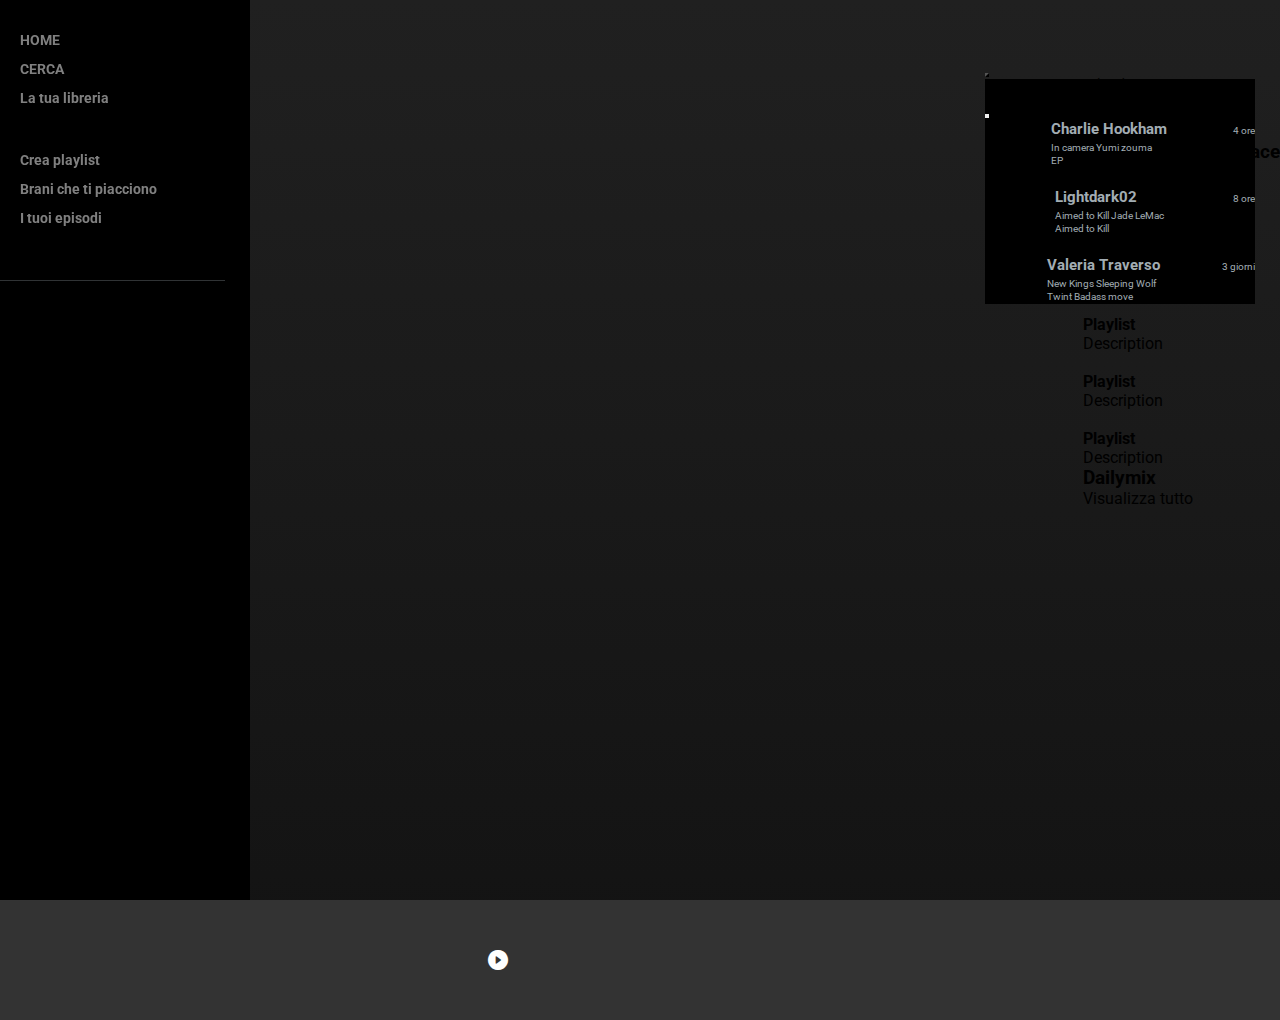
==== commit 84be7531: "aggiunta funzione dailyMix" ====
--- a/BuildWeekM4/index.html
+++ b/BuildWeekM4/index.html
@@ -121,8 +121,8 @@
               <h3>Dailymix</h3>
               <span>Visualizza tutto</span>
             </div>
-            <div class="generi-box-wrapper row">
-              <div class="generi-box col">
+            <div id="generi-box-wrapper" class ="row">
+              <div id ="generi-box" class="col">
                 <img src="https://picsum.photos/100" width="100" alt="">
                 <p class="title">Playlist</p>
                 <p class="desc">Description</p>
--- a/BuildWeekM4/assets/css/cosimo.css
+++ b/BuildWeekM4/assets/css/cosimo.css
@@ -63,4 +63,18 @@
 }
 
 
-/* ALBUM */+/* ALBUM */
+
+
+
+
+
+
+
+
+
+/* ANTONIO PROVA */
+
+.album{
+  width: 150px;
+}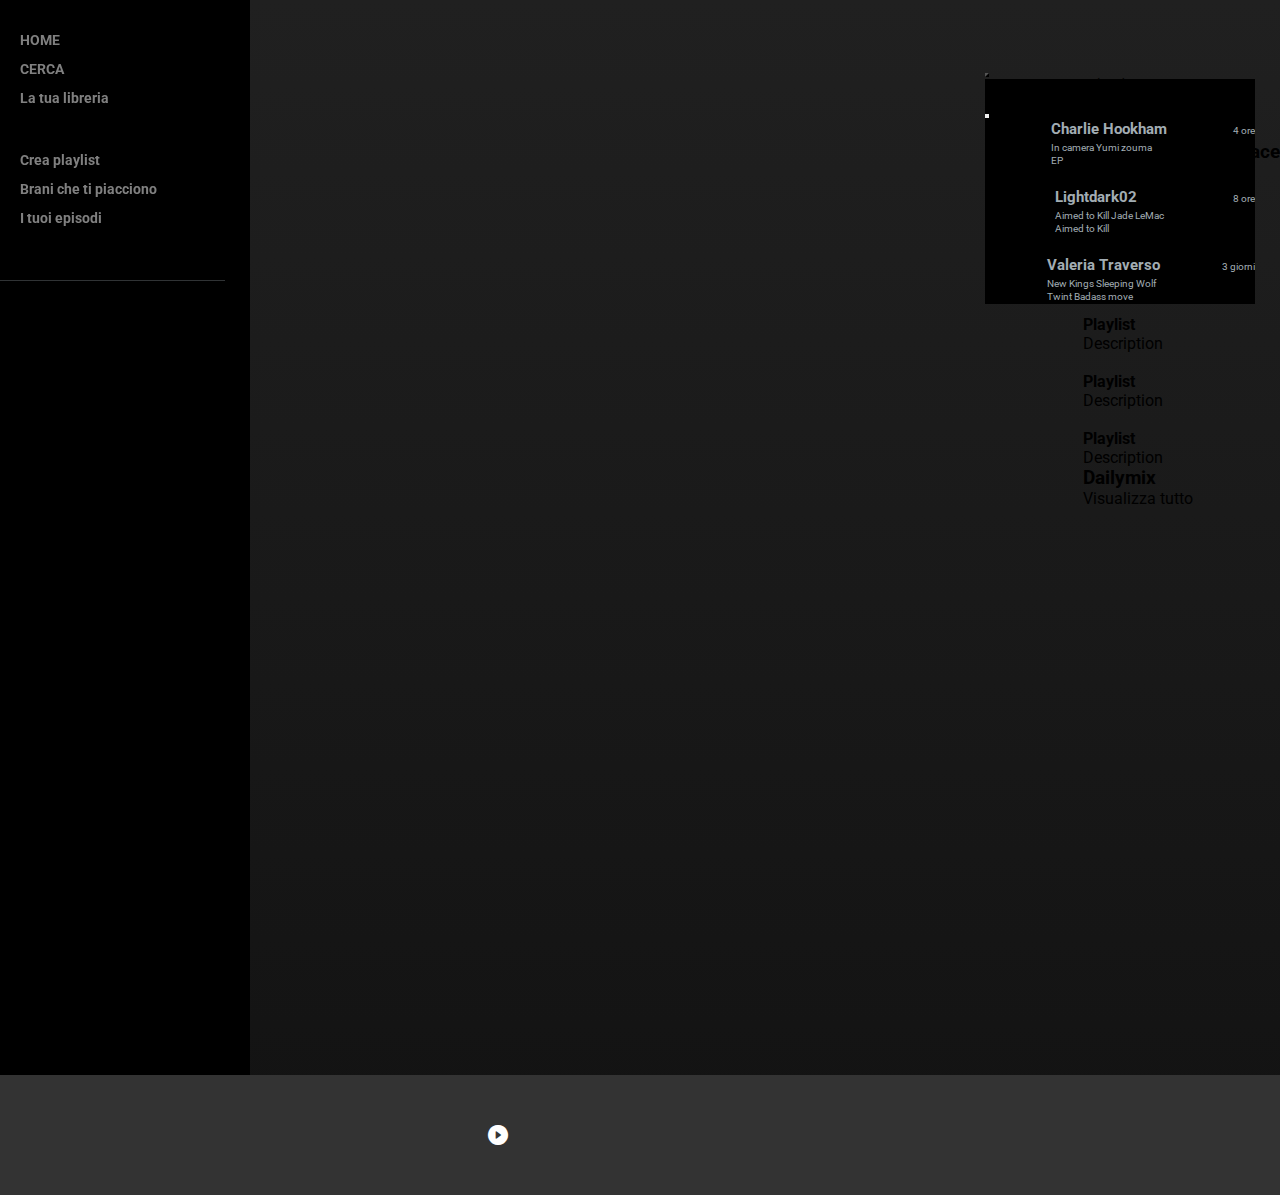
==== commit 7918b1e0: "index + css cosimo" ====
--- a/BuildWeekM4/index.html
+++ b/BuildWeekM4/index.html
@@ -43,7 +43,7 @@
 
     <main class="w-100">
       <div class="music container-fluid p-0 text-white">
-        <div class="sopra align-items-end px-4 py-2">
+        <div class="sopra align-items-end px-4 py-2 index-wrap">
           <!-- START COSIMO -->
           <div class="user-nav d-flex justify-content-between mb-2">
             <div class="nav-arrow-wrapper">
@@ -116,7 +116,7 @@
             </div>
           </div>
 
-          <div id="daily-mix">
+          <div id="daily-mix" class="mb-5">
             <div class="title-wrapper d-flex falign-items-center justify-content-between">
               <h3>Dailymix</h3>
               <span>Visualizza tutto</span>
--- a/BuildWeekM4/assets/css/cosimo.css
+++ b/BuildWeekM4/assets/css/cosimo.css
@@ -43,13 +43,51 @@
   background: linear-gradient(45deg, #000000, #202020 );
 }
 
+.index-wrap{
+  height: 100vh;
+}
+
 #six-random-album .album {
   background-color: #2C2C2C;
+  max-width: 90%;
 }
+
+@media screen and (max-width:430px) {
+  #first-song {
+    flex-direction:column;
+  }
+  .first-song-wrapper p:first-child{
+    margin-top:20px;
+  }
+
+  label.absolute {display: none;}
+
+  .navmobile {
+    position: fixed;
+    bottom:0
+  }
+
+  #six-random-album {
+    flex-direction: column;
+  }
+
+  #six-random-album .album {
+    width: 100%;
+  }
+
+  .sidebar {display: none;}
+ 
+  .generi-box img {
+    width: 100%!important;
+  }
+
+}
+
 
 /* ARTIST */
 .page-container {
-  height: 100vh;
+  min-height: 100vh;
+  height: 100%;
 }
 
 .hero-artist {
@@ -74,7 +112,7 @@
 
 
 /* ANTONIO PROVA */
-
+/* 
 .album{
   width: 150px;
-}+} */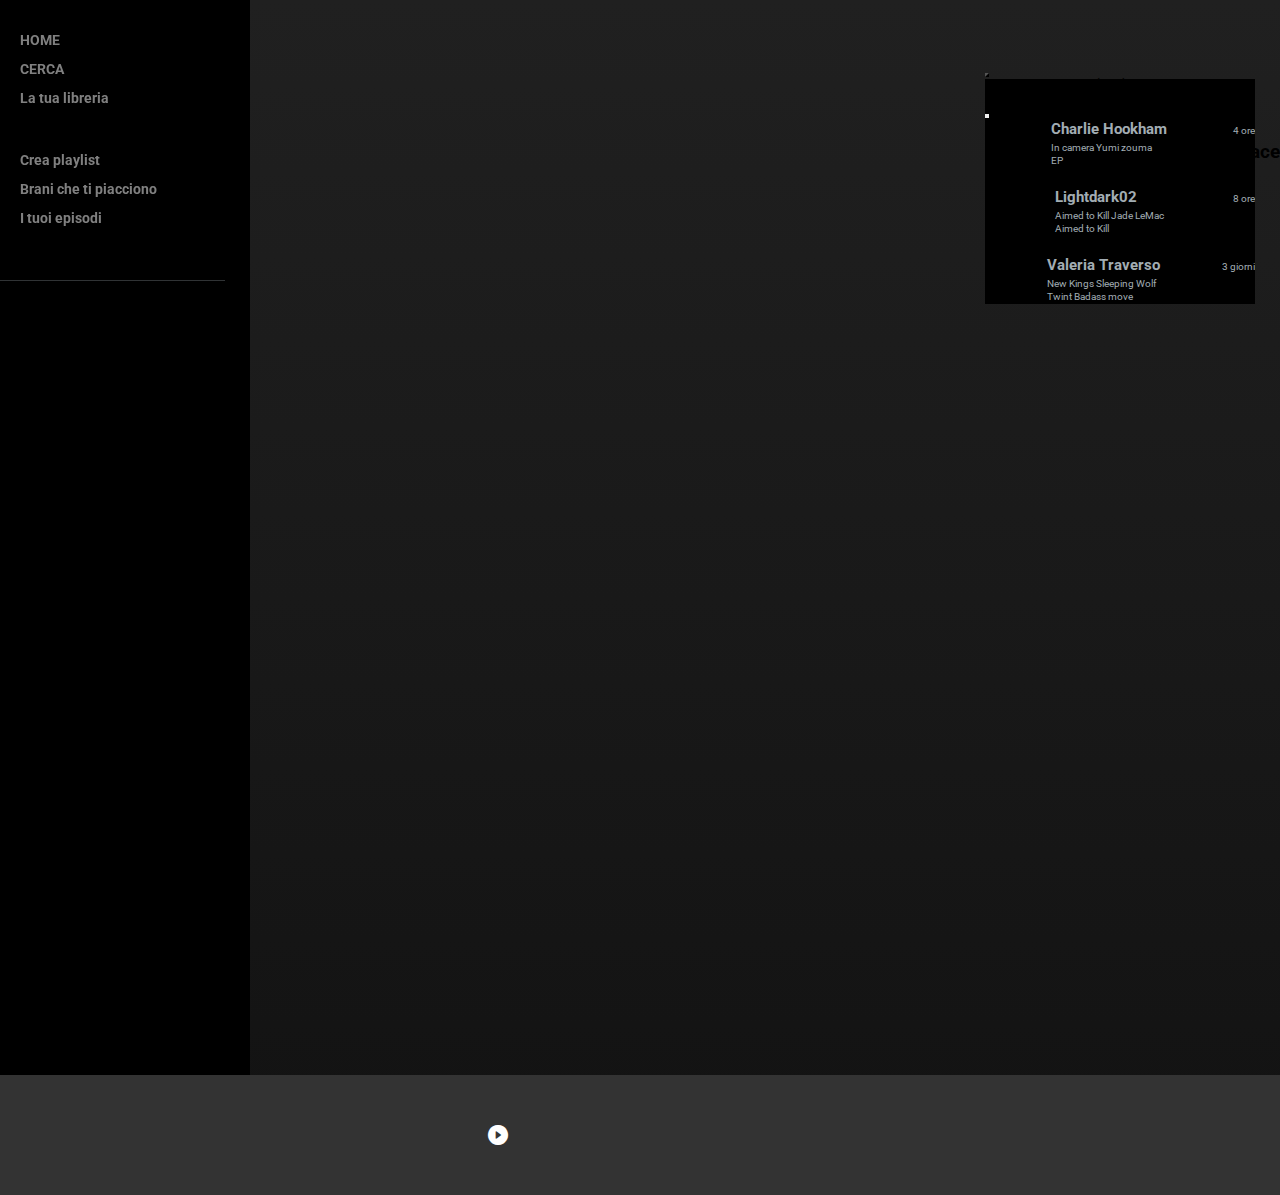
==== commit 44fc9a50: "." ====
--- a/BuildWeekM4/index.html
+++ b/BuildWeekM4/index.html
@@ -87,7 +87,7 @@
               <span>VISUALIZZA TUTTO</span>
             </div>
             
-            <div class="generi-box-wrapper row">
+            <div id = "preferiti" class="generi-box-wrapper row">
               <div class="generi-box col">
                 <img src="https://picsum.photos/200" width="200" alt="">
                 <h4 class="title">Playlist</h4>
@@ -122,31 +122,8 @@
               <span>Visualizza tutto</span>
             </div>
             <div id="generi-box-wrapper" class ="row">
-              <div id ="generi-box" class="col">
-                <img src="https://picsum.photos/100" width="100" alt="">
-                <p class="title">Playlist</p>
-                <p class="desc">Description</p>
-              </div>
-              <div class="generi-box col">
-                <img src="https://picsum.photos/100" width="100" alt="">
-                <p class="title">Playlist</p>
-                <p class="desc">Description</p>
-              </div>
-              <div class="generi-box col">
-                <img src="https://picsum.photos/100" width="100" alt="">
-                <p class="title">Playlist</p>
-                <p class="desc">Description</p>
-              </div>
-              <div class="generi-box col">
-                <img src="https://picsum.photos/100" width="100" alt="">
-                <p class="title">Playlist</p>
-                <p class="desc">Description</p>
-              </div>
-              <div class="generi-box col">
-                <img src="https://picsum.photos/100" width="100" alt="">
-                <p class="title">Playlist</p>
-                <p class="desc">Description</p>
-              </div>
+              
+            
             </div>
           </div>
           
--- a/BuildWeekM4/assets/css/cosimo.css
+++ b/BuildWeekM4/assets/css/cosimo.css
@@ -103,7 +103,25 @@
 
 /* ALBUM */
 
+@media screen and (max-width:430px){
+  main .sopra {
+    flex-direction: column!important;
+    align-items: start!important;
+    padding: 2rem!important;
+  }
 
+  main .sopra .foto-album img {
+    margin-bottom: 20px;
+  }
+
+  main .sopra .titolo-album{
+    font-size: 40px!important;
+  }
+
+  main .sopra .ms-4 {
+    margin: 0!important;
+  }
+}
 
 
 
